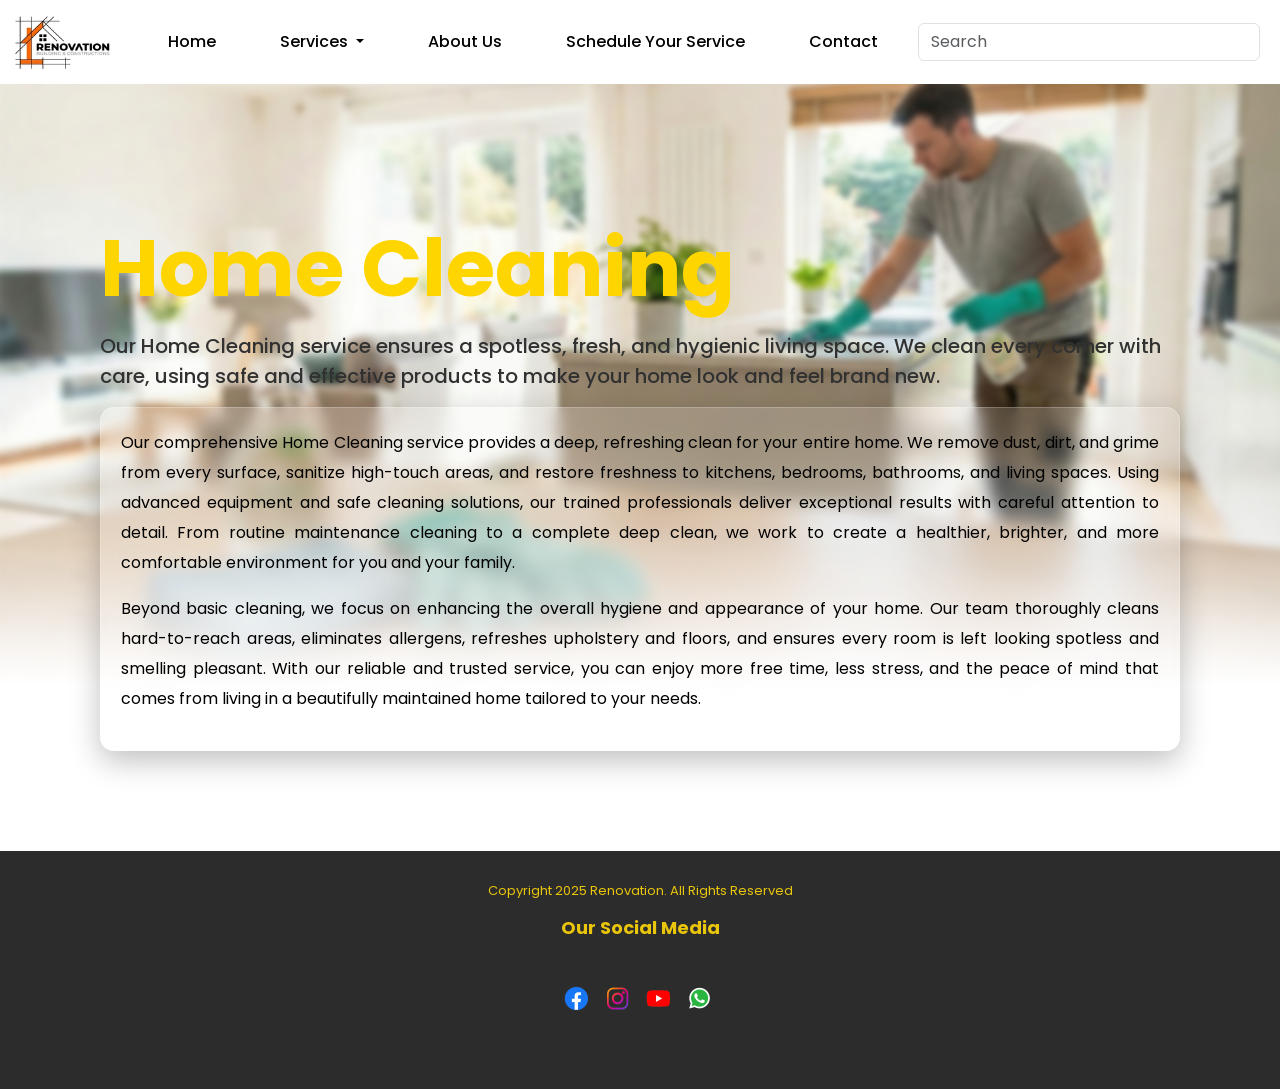
==== homecleaning.html @ 55e9c786 "major bug fixes" ====
<!DOCTYPE html>
<html lang="en">

<head>
    <meta charset="UTF-8">
    <meta name="viewport" content="width=device-width, initial-scale=1.0">
    <title>Home Cleaning</title>
    <link href="https://cdn.jsdelivr.net/npm/bootstrap@5.3.8/dist/css/bootstrap.min.css" rel="stylesheet"
        integrity="sha384-sRIl4kxILFvY47J16cr9ZwB07vP4J8+LH7qKQnuqkuIAvNWLzeN8tE5YBujZqJLB" crossorigin="anonymous">
    <script src="https://cdn.jsdelivr.net/npm/bootstrap@5.3.8/dist/js/bootstrap.bundle.min.js"
        integrity="sha384-FKyoEForCGlyvwx9Hj09JcYn3nv7wiPVlz7YYwJrWVcXK/BmnVDxM+D2scQbITxI"
        crossorigin="anonymous"></script>
    <link rel="preconnect" href="https://fonts.googleapis.com">
    <link rel="preconnect" href="https://fonts.gstatic.com" crossorigin>
    <link href="https://fonts.googleapis.com/css2?family=Poppins:wght@400;500;700&display=swap" rel="stylesheet">
    <style>
        body {
            font-family: 'Poppins' !important;
            overflow-x: hidden;
            overflow-y: scroll;
        }

        .logo {
            height: 58px;
            width: 100px;
        }

        .nav-txt {
            font-weight: 500;
            color: #000000;
        }

        .nav-txt:hover {
            font-weight: 500;
            color: #ffd000;
        }

        .dropdown-item:hover {
            background-color: #ffd000;
            color: #000000;
        }

        .footer_container {
            background-color: #2c2c2c;
            padding: 30px;
            text-align: center;
        }

        .footer_txt {
            color: #eac60b;
            font-size: 13px;
        }

        .footer_head {
            font-size: 18px;
            font-weight: bold;
            color: #eac60b;
        }

        .img_box {
            width: 25px;
            height: 25px;
            position: relative;
        }

        .footer_icons {
            display: flex;
            flex-direction: row;
            justify-content: center;
        }

        .img_box img {
            position: absolute;
            transform: translate(-15px, 0px);
            width: 100%;
            height: 100%;
            transition: 0.3s;
        }

        .img_box img.hover_img {
            opacity: 0;
        }

        .img_box:hover img.hover_img {
            opacity: 1;
        }

        .img_box:hover img.main_img {
            opacity: 0;
        }

        .container_booking {
            background-image: url(booking_bg.png);
            background-size: cover;
            background-repeat: no-repeat;
            padding: 100px;
        }
        .home_cleaning_container{
            background-image: url(homecleaning_bg.png);
            background-size: cover;
            background-repeat: no-repeat;
            padding: 220px 100px 100px 100px;
        }
        .cleaning_head{
            font-weight: 700;
            font-size: 80px;
            color: #ffd500;
        }
        .sub_head{
            font-weight: 500;
            font-size: 20px;
            color: #313131;
        }
        .disc{
            text-align: justify;
            line-height: 30px;
        }

    

:root {
            --card-bg: rgba(255, 255, 255, 0.12);
            --card-border: rgba(255, 255, 255, 0.22);
            --card-radius: 14px;
            --card-padding: 1.25rem;
            --card-blur: 8px;
            --card-shadow: 0 10px 30px rgba(0, 0, 0, 0.25);
            --accent-gradient: linear-gradient(135deg, rgba(255, 255, 255, 0.06), rgba(255, 255, 255, 0.02));
            --text-color: #000000;
        }

        .booking_card {
            width: min(auto, calc(100% - 2rem));
            padding: var(--card-padding);
            border-radius: var(--card-radius);
            background: var(--card-bg);
            background-image: var(--accent-gradient);
            border: 1px solid var(--card-border);
            box-shadow: var(--card-shadow);
            -webkit-backdrop-filter: blur(var(--card-blur));
            backdrop-filter: blur(var(--card-blur));
            color: var(--text-color);
            position: relative;
            overflow: hidden;
            isolation: isolate;
            display: block;
            margin: 0px auto;
        }

        .booking-card::before {
            content: "";
            position: absolute;
            inset: 0;
            pointer-events: none;
            background: linear-gradient(180deg, rgba(255, 255, 255, 0.03), rgba(255, 255, 255, 0));
            z-index: -1;
        }


    </style>
</head>

<body>
    <nav class="navbar navbar-expand-lg bg-white fixed-top">
        <div class="container-fluid">
            <a class="navbar-brand" href="#"><img src="logo.png" class="logo"></a>
            <button class="navbar-toggler" type="button" data-bs-toggle="collapse"
                data-bs-target="#navbarSupportedContent" aria-controls="navbarSupportedContent" aria-expanded="false"
                aria-label="Toggle navigation">
                <span class="navbar-toggler-icon"></span>
            </button>
            <div class="collapse navbar-collapse" id="navbarSupportedContent">
                <ul class="navbar-nav me-auto mx-auto mb-2 mb-lg-0 gap-5">
                    <li class="nav-item">
                        <a class="nav-link nav-txt" href="index.html">Home</a>
                    </li>

                    <li class="nav-item dropdown">
                        <a class="nav-link dropdown-toggle nav-txt" href="#services_section" role="button"
                            data-bs-toggle="dropdown" aria-expanded="false">
                            Services
                        </a>
                        <ul class="dropdown-menu nav-txt">
                            <li><a class="dropdown-item nav-txt" href="#">Home Cleaning</a></li>
                            <li><a class="dropdown-item nav-txt" href="#">Intirior Painting</a></li>
                            <li><a class="dropdown-item nav-txt" href="#">Light Fixtures</a></li>
                            <li><a class="dropdown-item nav-txt" href="#">Smart Home</a></li>
                            <li><a class="dropdown-item nav-txt" href="#">Plumbing</a></li>
                            <li><a class="dropdown-item nav-txt" href="#">Flooring</a></li>
                            <li><a class="dropdown-item nav-txt" href="#">Renovation</a></li>
                            <li><a class="dropdown-item nav-txt" href="#">Painting</a></li>
                        </ul>
                    </li>

                    <li class="nav-item">
                        <a class="nav-link nav-txt" href="#aboutus_section">About Us</a>
                    </li>
                    <li class="nav-item">
                        <a class="nav-link nav-txt" href="slotbookpage.html">Schedule Your Service</a>
                    </li>
                    <li class="nav-item">
                        <a class="nav-link nav-txt" href="#footer">Contact</a>
                    </li>

                </ul>
                <form class="d-flex" role="search">
                    <input class="form-control me-2" type="search" placeholder="Search" aria-label="Search" />
                </form>
            </div>
        </div>
    </nav>

<div id="homecleaning">
    <div class="container-fluid home_cleaning_container">
        <div class="row">
            <div class="col-12">
                <marquee behavior="slide" scrollamount="100"><h1 class="cleaning_head">Home Cleaning</h1></marquee>
                <p class="sub_head">Our Home Cleaning service ensures a spotless, fresh, and hygienic living space. We clean every corner with care, using safe and effective products to make your home look and feel brand new.</p>
                <div class="booking_card">
                    <p class="disc">Our comprehensive Home Cleaning service provides a deep, refreshing clean for your entire home. We remove dust, dirt, and grime from every surface, sanitize high-touch areas, and restore freshness to kitchens, bedrooms, bathrooms, and living spaces. Using advanced equipment and safe cleaning solutions, our trained professionals deliver exceptional results with careful attention to detail. From routine maintenance cleaning to a complete deep clean, we work to create a healthier, brighter, and more comfortable environment for you and your family.</p>

                    <p class="disc">Beyond basic cleaning, we focus on enhancing the overall hygiene and appearance of your home. Our team thoroughly cleans hard-to-reach areas, eliminates allergens, refreshes upholstery and floors, and ensures every room is left looking spotless and smelling pleasant. With our reliable and trusted service, you can enjoy more free time, less stress, and the peace of mind that comes from living in a beautifully maintained home tailored to your needs.</p>
                </div>
            </div>
        </div>
    </div>
</div>
    <div id="footer">
        <div class="container-fluid footer_container">
            <div class="row align-items-center">
                <div class="col-12">
                    <p class="footer_txt">Copyright 2025 Renovation. All Rights Reserved</p>
                    <h6 class="footer_head">Our Social Media</h6>
                    <div class="footer_icons my-5">
                        <div class="img_box mx-2">
                            <img src="fb_1.png" alt="fb" class="main_img" />
                            <img src="fb_2.png" alt="fb" class="hover_img" />
                        </div>

                        <div class="img_box mx-2">
                            <img src="insta1.png" alt="fb" class="main_img" />
                            <img src="insta2.png" alt="fb" class="hover_img" />
                        </div>

                        <div class="img_box mx-2">
                            <img src="yt_1.png" alt="fb" class="main_img" />
                            <img src="yt_2.png" alt="fb" class="hover_img" />
                        </div>

                        <div class="img_box mx-2">
                            <img src="whatsapp_1.png" alt="fb" class="main_img" />
                            <img src="whatsapp_2.png" alt="fb" class="hover_img" />
                        </div>
                    </div>
                </div>
            </div>
        </div>
    </div>
</body>

</html>
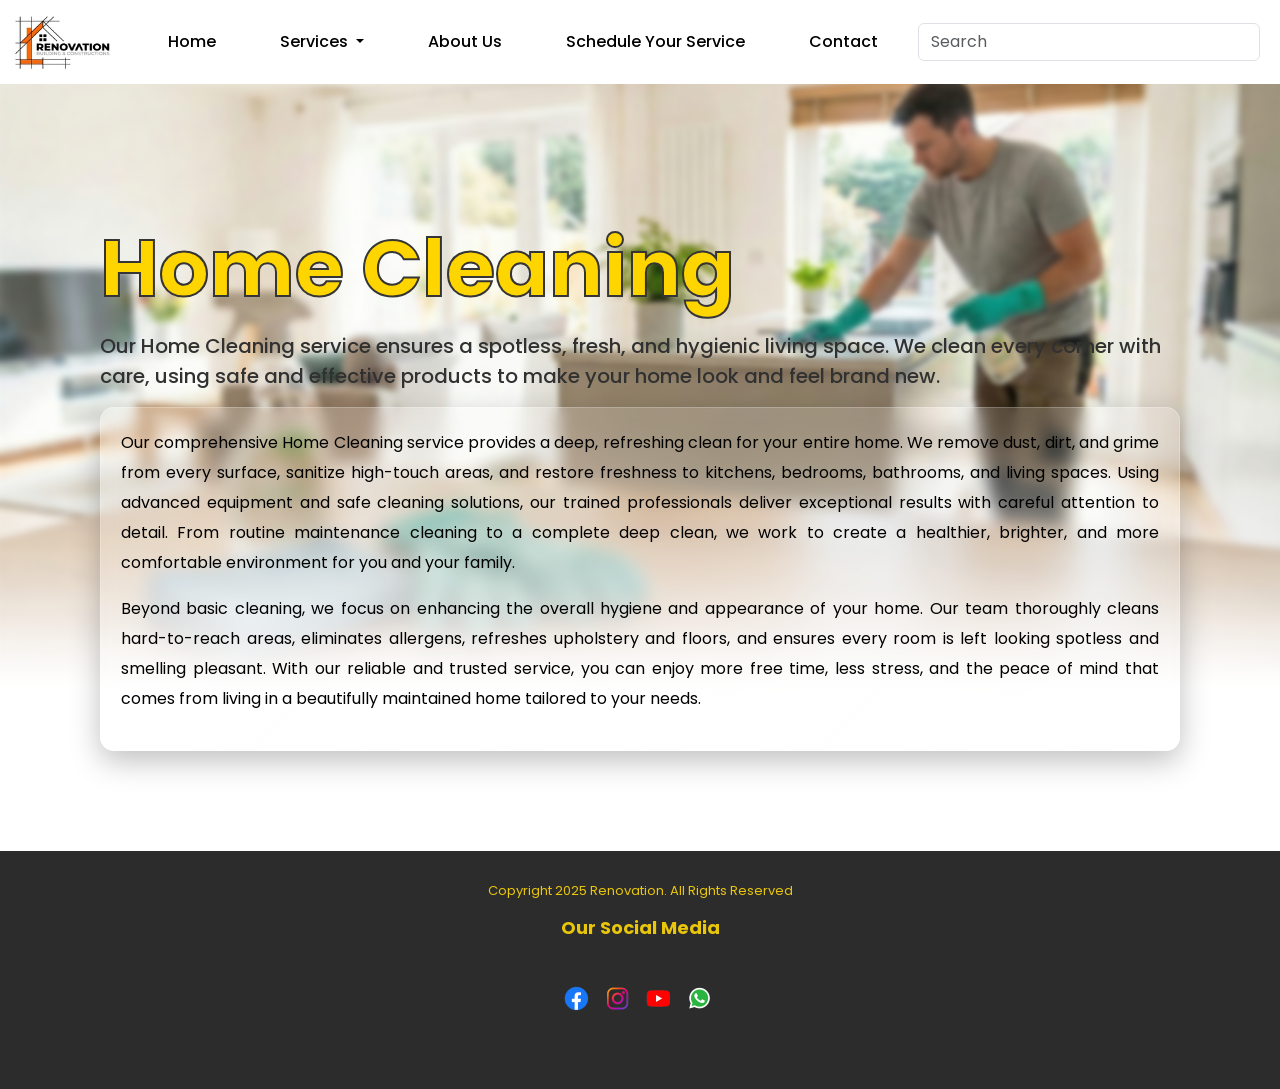
==== commit 7eafb4b2: "bug fixes" ====
--- a/homecleaning.html
+++ b/homecleaning.html
@@ -105,6 +105,7 @@
             font-weight: 700;
             font-size: 80px;
             color: #ffd500;
+            -webkit-text-stroke: 2px rgb(53, 53, 53);
         }
         .sub_head{
             font-weight: 500;
@@ -181,14 +182,14 @@
                             Services
                         </a>
                         <ul class="dropdown-menu nav-txt">
-                            <li><a class="dropdown-item nav-txt" href="#">Home Cleaning</a></li>
-                            <li><a class="dropdown-item nav-txt" href="#">Intirior Painting</a></li>
-                            <li><a class="dropdown-item nav-txt" href="#">Light Fixtures</a></li>
-                            <li><a class="dropdown-item nav-txt" href="#">Smart Home</a></li>
-                            <li><a class="dropdown-item nav-txt" href="#">Plumbing</a></li>
-                            <li><a class="dropdown-item nav-txt" href="#">Flooring</a></li>
-                            <li><a class="dropdown-item nav-txt" href="#">Renovation</a></li>
-                            <li><a class="dropdown-item nav-txt" href="#">Painting</a></li>
+                            <li><a class="dropdown-item nav-txt" href="homecleaning.html">Home Cleaning</a></li>
+                            <li><a class="dropdown-item nav-txt" href="intiriorpainting.html">Intirior Painting</a></li>
+                            <li><a class="dropdown-item nav-txt" href="lightfixtures.html">Light Fixtures</a></li>
+                            <li><a class="dropdown-item nav-txt" href="smarthome.html">Smart Home</a></li>
+                            <li><a class="dropdown-item nav-txt" href="plumbing.html">Plumbing</a></li>
+                            <li><a class="dropdown-item nav-txt" href="flooring.html">Flooring</a></li>
+                            <li><a class="dropdown-item nav-txt" href="renovation.html">Renovation</a></li>
+                            <li><a class="dropdown-item nav-txt" href="painting.html">Painting</a></li>
                         </ul>
                     </li>
 
